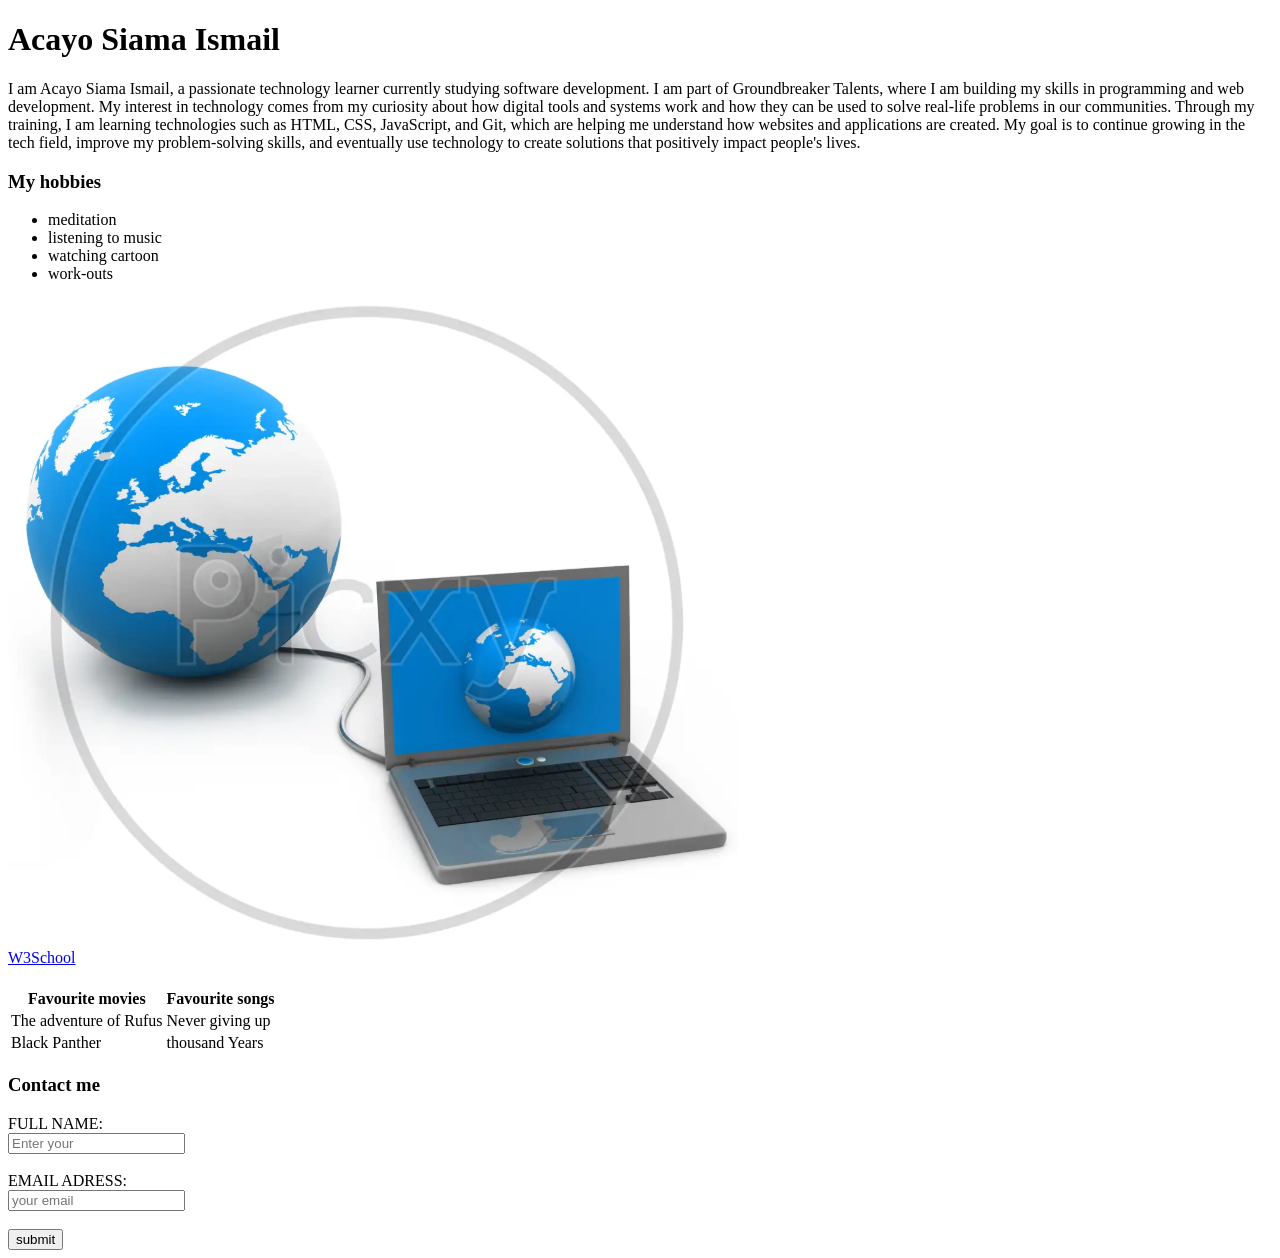
==== index.html @ 5557d1c2 "first commit" ====
<!doctype html>
<html>
  <title>MY FIRST WEBSITE</title>

  <head>
    <h1>Acayo Siama Ismail</h1>
  </head>

  <body>
    <p>
      I am Acayo Siama Ismail, a passionate technology learner currently
      studying software development. I am part of Groundbreaker Talents, where I
      am building my skills in programming and web development. My interest in
      technology comes from my curiosity about how digital tools and systems
      work and how they can be used to solve real-life problems in our
      communities. Through my training, I am learning technologies such as HTML,
      CSS, JavaScript, and Git, which are helping me understand how websites and
      applications are created. My goal is to continue growing in the tech
      field, improve my problem-solving skills, and eventually use technology to
      create solutions that positively impact people's lives.
    </p>
    <h3>My hobbies</h3>
    <ul>
      <li>meditation</li>
      <li>listening to music</li>
      <li>watching cartoon</li>
      <li>work-outs</li>
    </ul>
    <img src="tech.png" alt="tech world"
    /><br>
    <a href="https://www.w3schools.com">W3School</a><br><br>

    <table>
      <tr></tr>
      <th>Favourite movies</th>
      <th>Favourite songs</th>
      </tr>

      <tr>
        <td>The adventure of Rufus</td>
        <td>Never giving up</td>
      </tr>

      <tr>
        <td>Black Panther</td>
        <td>thousand Years</td>
      </tr>
      </table>

      <h3>Contact me</h3>
      <form>
        <label for="name">FULL NAME:</label><br>
    <input type="text" id="name" name="name" placeholder="Enter your"></inpute><br><br>
    <label for="email">EMAIL ADRESS:</label><br>
    <input type="text" id="name" name="name" placeholder="your email"></inpute><br><br>
    <button>submit</button>
      </form>
  </body>
</html>
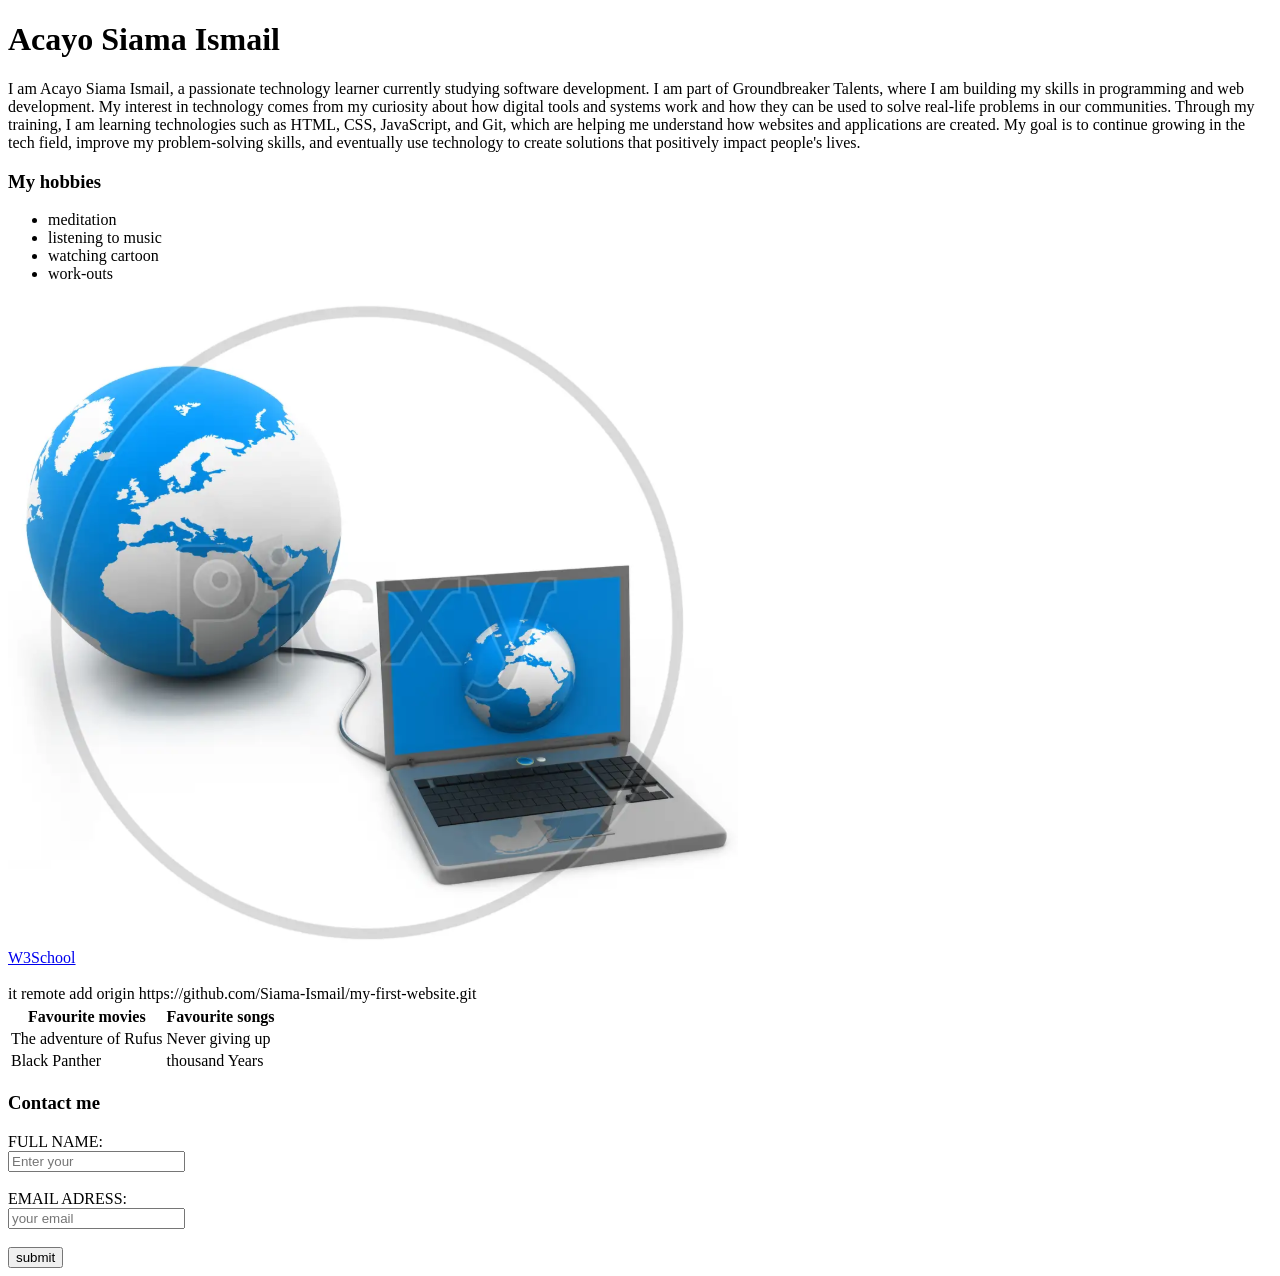
==== commit 30612081: "changes made" ====
--- a/index.html
+++ b/index.html
@@ -32,7 +32,7 @@
 
     <table>
       <tr></tr>
-      <th>Favourite movies</th>
+      <th>Favourite movies</th>it remote add origin https://github.com/Siama-Ismail/my-first-website.git
       <th>Favourite songs</th>
       </tr>
 
